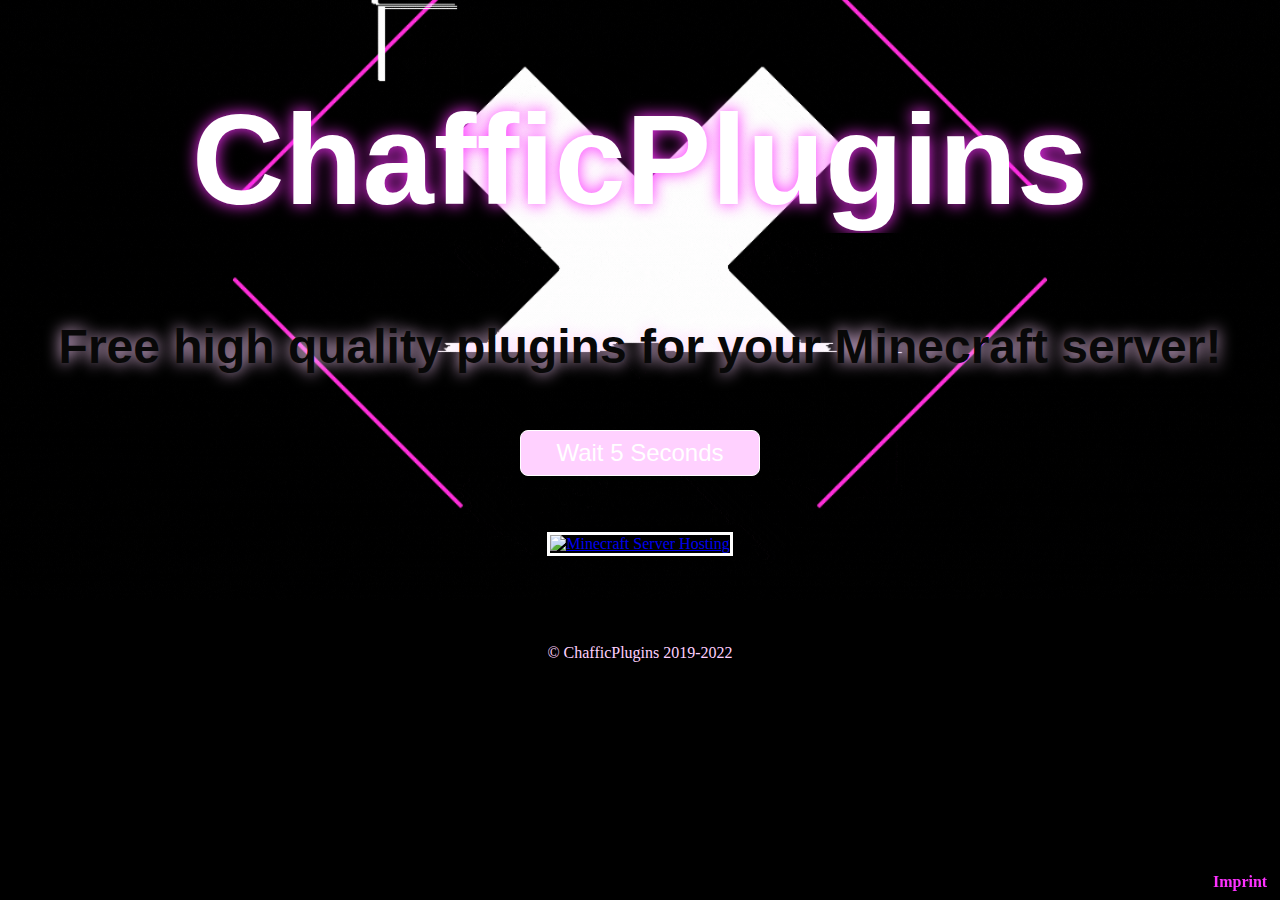
==== redirect.html @ 5bd9838c "Upgraded download text" ====
<!DOCTYPE html>
<html lang="en">
<head>
    <meta charset="UTF-8">
    <title>ChafficPlugins</title>
    <meta content="width=device-width, initial-scale=1" name="viewport"/>
    <link rel="stylesheet" href="style/main.css">
    <link rel="icon" type="image/x-icon" href="img/favicon.ico">
</head>
<body>
<h1 id="centeredTitle">ChafficPlugins</h1>
<h3 id="centeredSubTitle">Free high quality plugins for your Minecraft server!</h3>
<img src="img/bg.gif" alt="" id="bgImg" onclick="window.open('https://chafficplugins.github.io')">

<!-- Wait 5 Seconds and then enable download button -->
<script>
    for (let i = 0; i <= 5; i++) {
        setTimeout(() => {

            document.getElementById("downloadButton").innerText = "Wait " + (5 - i) + " Seconds";
            if (i === 5) {
                document.getElementById("downloadButton").disabled = false;
                const urlParams = new URLSearchParams(window.location.search);
                const plugin = urlParams.get('plugin');
                const version = urlParams.get('version');
                document.getElementById("downloadButton").innerText = "Download " + plugin + "-v" + version;
            }
        }, 1000 * i);
    }

    function download() {
        //get ?plugin parameter and ?version parameter
        const urlParams = new URLSearchParams(window.location.search);
        const plugin = urlParams.get('plugin');
        const version = urlParams.get('version');
        window.open("https://github.com/ChafficPlugins/MyTrip/releases/download/v" + version + "/" + plugin + "-v" + version + ".jar")
    }
</script>

<div class="plugin-list">
    <button id="downloadButton"
            onclick="download()"
            disabled>
        Wait 5 Seconds
    </button>
</div>

<div id="hostingConatiner">
    <a href="https://shockbyte.com/billing/aff.php?aff=4416"><img id="hosting"
                                                                  src="https://shockbyte.com/assets/img/partners/twitch/shockbyte_affiliate.png"
                                                                  alt="Minecraft Server Hosting"/></a>
</div>

<script async src="https://pagead2.googlesyndication.com/pagead/js/adsbygoogle.js?client=ca-pub-4734982214094550"
        crossorigin="anonymous"></script>

<a id="imprintLink" href="https://felixbeinssen.net/imprint" target={"_blank"}
   rel="noreferrer">Imprint</a>

<footer>
    <p id="copyright">
        © ChafficPlugins 2019-2022
    </p>
</footer>
</body>
</html>
---- style/main.css ----
html {
    --color-primary: #ffffff;
    --color-secondary: #fd31ff;
    --color-tertiary: #ffd1ff;
    --color-quaternary: #ffd1ff;
    --color-background: #080808;
    background-color: #000000;
    color: var(--color-primary);
}

#bgImg {
    /* center this */
    position: absolute;
    top: 15rem;
    left: 50%;
    transform: translate(-50%, -50%);
    width: 100%;
    overflow: hidden;
    z-index: -1;
}

button {
    color: var(--color-secondary);
    background-color: var(--color-primary);
    border: 0.1rem solid var(--color-primary);
    border-radius: 0.5rem;
    margin: 0.5rem;
    padding: 0.5rem;
    font-size: 1.5rem;
    font-family: "Arial Black", Gadget, sans-serif;
    text-align: center;
    width: 15rem;
}

button:hover {
    color: var(--color-primary);
    background-color: var(--color-secondary);
    cursor: pointer;
}

button:disabled {
    color: var(--color-primary);
    background-color: var(--color-tertiary);
    cursor: not-allowed;
}

#hostingConatiner {
    margin: 3rem;
    text-align: center;
}

#hosting {
    text-align: center;
    width: 15rem;
    margin-bottom: 0.5rem;
    border: 0.2rem solid var(--color-primary);
}

#hosting:hover {
    width: 15.5rem;
    margin-bottom: 0;
}

#copyright {
    margin-top: 5rem;
    text-align: center;
    color: var(--color-quaternary);
    text-decoration: none;
    font-size: 1rem;
}

.plugin-list {
    display: flex;
    align-content: center;
    flex-wrap: wrap;
    justify-content: center;
    width: 60%;
    margin: 2rem auto;
    transition: transform 0.5s;
}

.plugin-list:hover {
    /* make it bigger */
    transform: scale(1.1);
    /* take some time to scale */
    transition: transform 0.5s;
}

#centeredTitle {
    width: 100%;
    overflow: hidden;
    text-align: center;
    font-size: 10vw;
    font-weight: bold;
    font-family: 'Roboto', sans-serif;
    color: var(--color-primary);
    text-shadow: 0 0 1rem var(--color-secondary);
}

#centeredSubTitle {
    font-size: 3em;
    text-align: center;
    font-weight: bold;
    font-family: 'Roboto', sans-serif;
    color: var(--color-background);
    text-shadow: 0 0 1rem var(--color-tertiary);
    width: 100%;
}

.statsContainer {
    display: flex;
    flex-direction: column;
    font-size: 1.2rem;
    width: 60%;
    margin: 5rem auto;
    padding: 1rem;
    background-color: var(--color-quaternary);
    color: var(--color-background);
    text-shadow: 0 0 1rem var(--color-secondary);
    border-radius: 1rem;

}

@media screen and (max-width: 800px) {
    #bgImg {
        top: 5rem;
        width: 100%;
    }

    #centeredTitle {
        font-size: 3.5rem;
    }
    #centeredSubTitle {
        font-size: 1.8em;
    }

    .plugin-list {
        width: 80%;
    }

    button {
        width: 100%;
    }

    .statsContainer {
        width: 80%;
    }
}

#imprintLink {
    text-decoration: none;
    color: var(--color-secondary);
    font-size: 1rem;
    font-weight: bold;
    cursor: pointer;
    position: fixed;
    bottom: 1%;
    right: 1%;
}

#imprintLink:hover {
    text-decoration: underline;
}

#imprintLink:active {
    color: var(--color-tertiary);
}
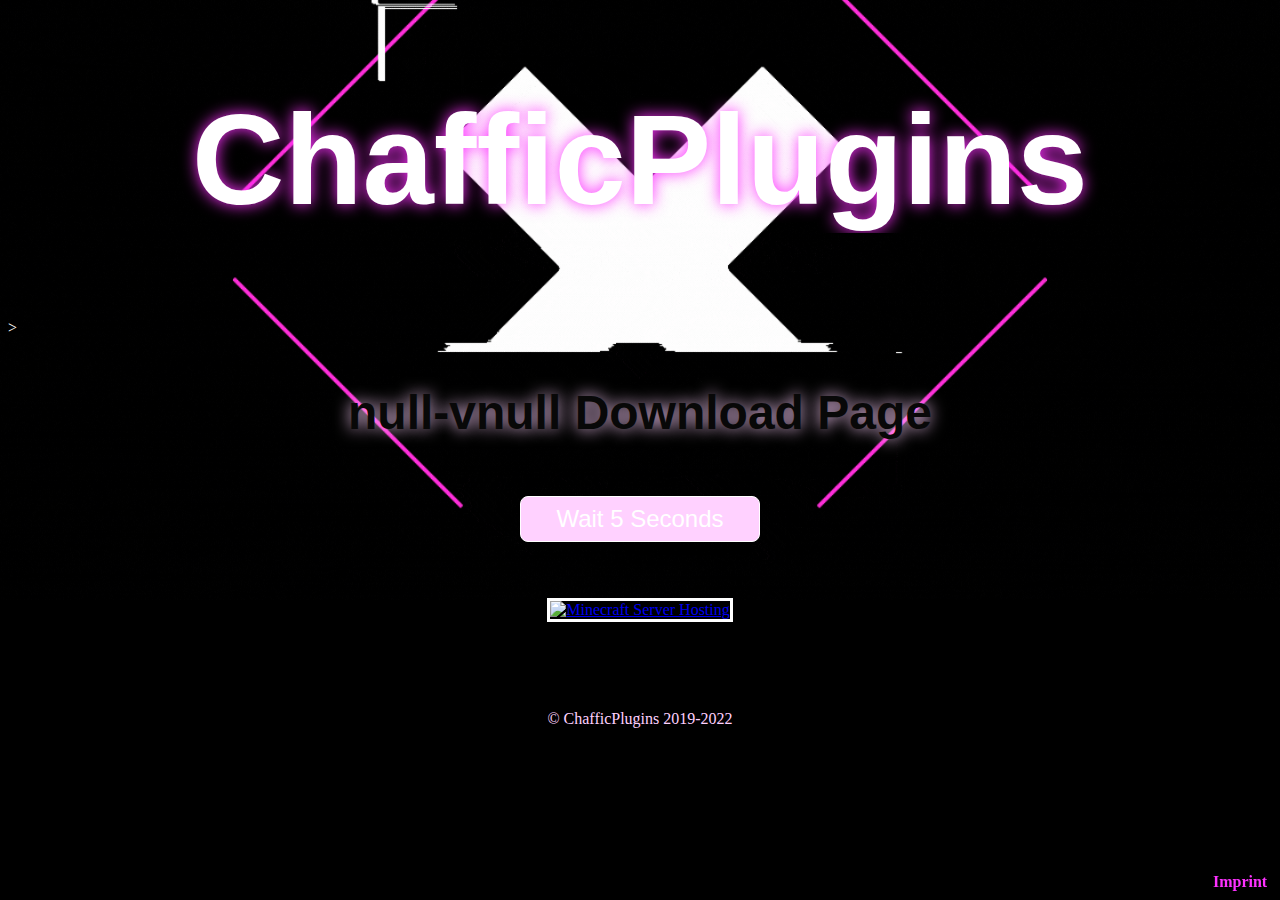
==== commit 237ba647: "Altered subtitle text" ====
--- a/redirect.html
+++ b/redirect.html
@@ -8,21 +8,24 @@
     <link rel="icon" type="image/x-icon" href="img/favicon.ico">
 </head>
 <body>
-<h1 id="centeredTitle">ChafficPlugins</h1>
+<h1 id="centeredTitle">ChafficPlugins</h1>>
 <h3 id="centeredSubTitle">Free high quality plugins for your Minecraft server!</h3>
 <img src="img/bg.gif" alt="" id="bgImg" onclick="window.open('https://chafficplugins.github.io')">
 
 <!-- Wait 5 Seconds and then enable download button -->
 <script>
+    const urlParams = new URLSearchParams(window.location.search);
+    const plugin = urlParams.get('plugin');
+    const version = urlParams.get('version');
+
+    document.getElementById("centeredSubTitle").innerHTML = plugin + "-v" + version + " Download Page";
+
     for (let i = 0; i <= 5; i++) {
         setTimeout(() => {
 
             document.getElementById("downloadButton").innerText = "Wait " + (5 - i) + " Seconds";
             if (i === 5) {
                 document.getElementById("downloadButton").disabled = false;
-                const urlParams = new URLSearchParams(window.location.search);
-                const plugin = urlParams.get('plugin');
-                const version = urlParams.get('version');
                 document.getElementById("downloadButton").innerText = "Download " + plugin + "-v" + version;
             }
         }, 1000 * i);
@@ -30,9 +33,6 @@
 
     function download() {
         //get ?plugin parameter and ?version parameter
-        const urlParams = new URLSearchParams(window.location.search);
-        const plugin = urlParams.get('plugin');
-        const version = urlParams.get('version');
         window.open("https://github.com/ChafficPlugins/MyTrip/releases/download/v" + version + "/" + plugin + "-v" + version + ".jar")
     }
 </script>
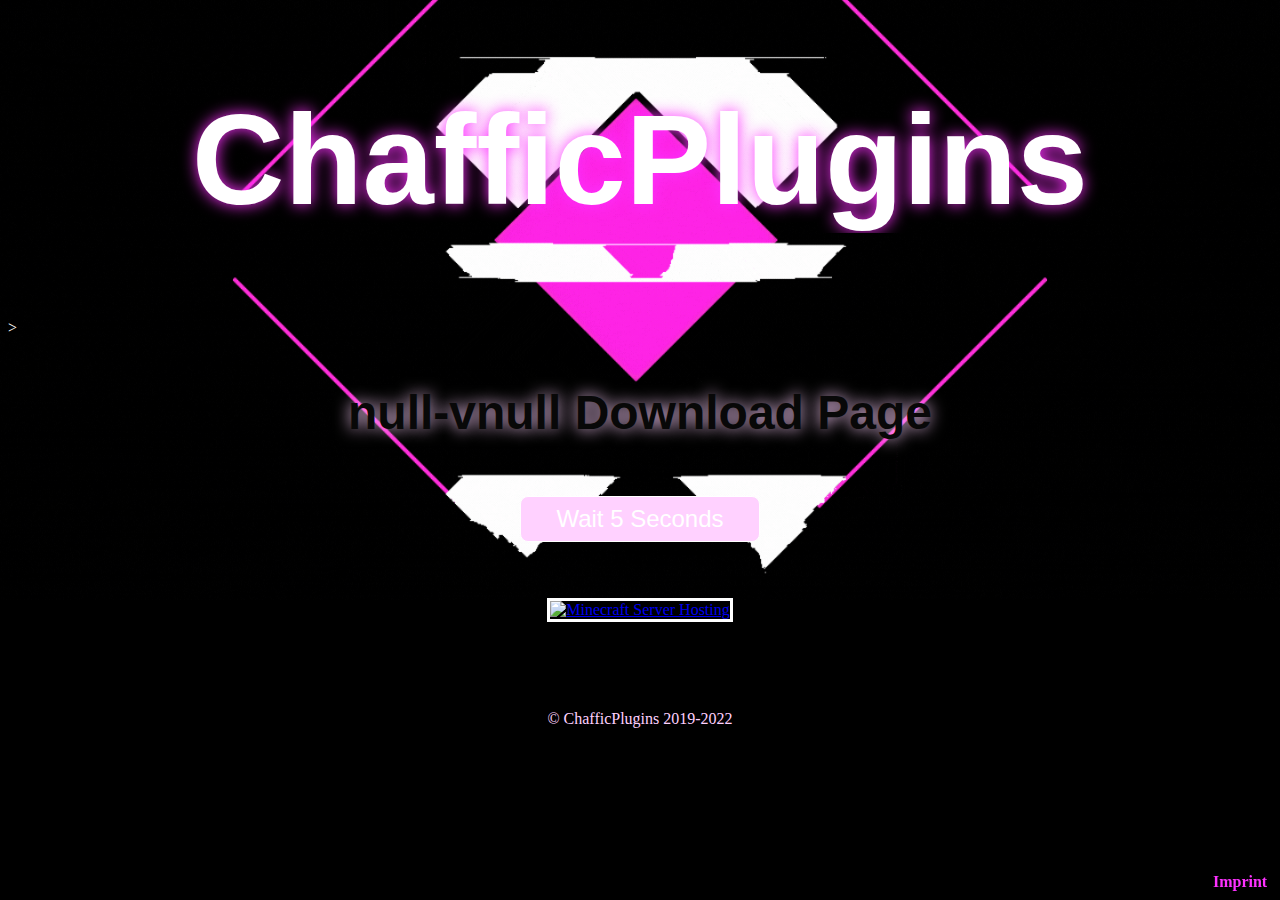
==== commit aeecfad6: "fixed a bug with different plugins" ====
--- a/redirect.html
+++ b/redirect.html
@@ -33,7 +33,7 @@
 
     function download() {
         //get ?plugin parameter and ?version parameter
-        window.open("https://github.com/ChafficPlugins/MyTrip/releases/download/v" + version + "/" + plugin + "-v" + version + ".jar")
+        window.open("https://github.com/ChafficPlugins/" + plugin + "/releases/download/v" + version + "/" + plugin + "-v" + version + ".jar")
     }
 </script>
 
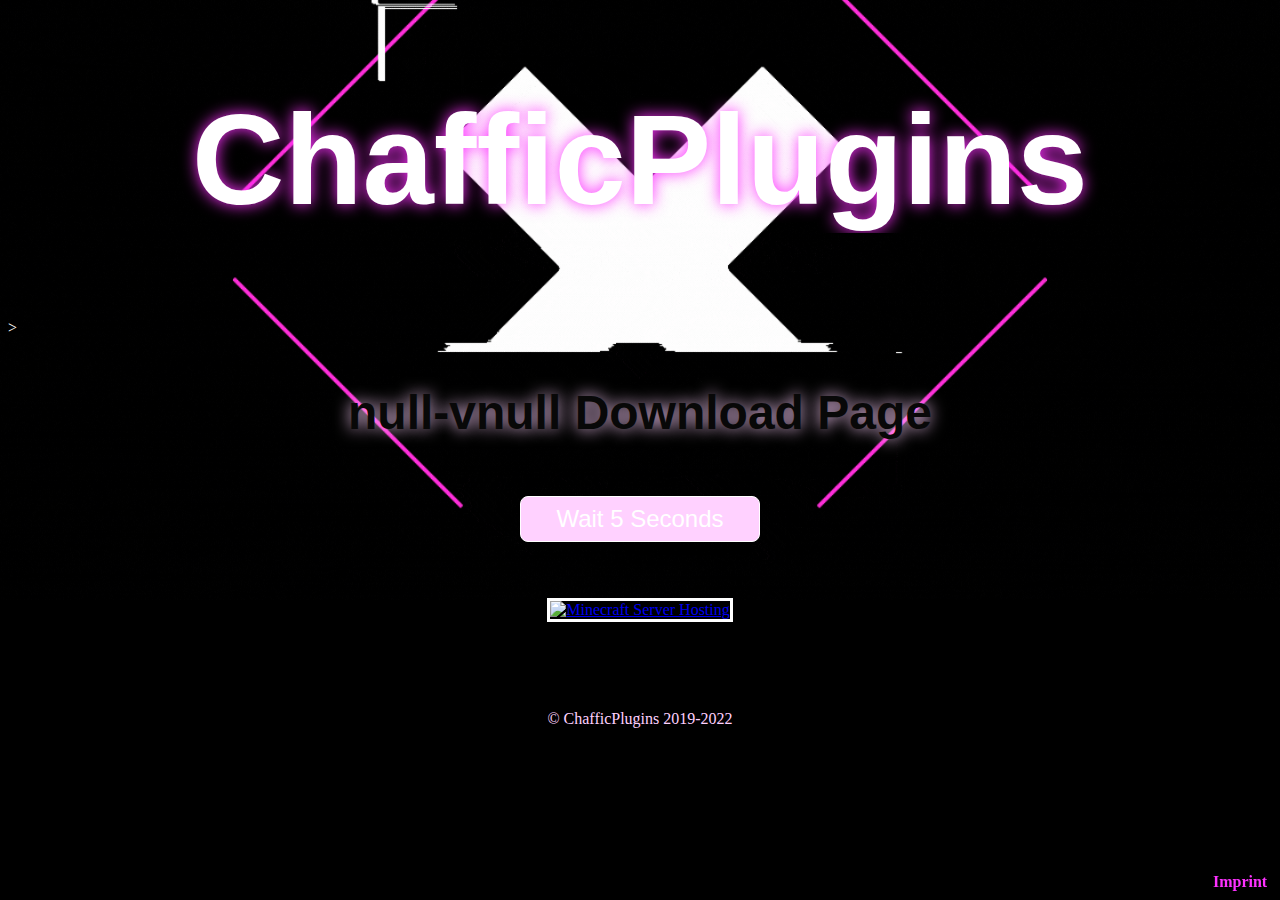
==== commit d2788eef: "fixed google ad sense" ====
--- a/redirect.html
+++ b/redirect.html
@@ -1,6 +1,8 @@
 <!DOCTYPE html>
 <html lang="en">
 <head>
+    <script async src="https://pagead2.googlesyndication.com/pagead/js/adsbygoogle.js?client=ca-pub-4734982214094550"
+            crossorigin="anonymous"></script>
     <meta charset="UTF-8">
     <title>ChafficPlugins</title>
     <meta content="width=device-width, initial-scale=1" name="viewport"/>
@@ -12,7 +14,6 @@
 <h3 id="centeredSubTitle">Free high quality plugins for your Minecraft server!</h3>
 <img src="img/bg.gif" alt="" id="bgImg" onclick="window.open('https://chafficplugins.github.io')">
 
-<!-- Wait 5 Seconds and then enable download button -->
 <script>
     const urlParams = new URLSearchParams(window.location.search);
     const plugin = urlParams.get('plugin');
@@ -51,9 +52,6 @@
                                                                   alt="Minecraft Server Hosting"/></a>
 </div>
 
-<script async src="https://pagead2.googlesyndication.com/pagead/js/adsbygoogle.js?client=ca-pub-4734982214094550"
-        crossorigin="anonymous"></script>
-
 <a id="imprintLink" href="https://felixbeinssen.net/imprint" target={"_blank"}
    rel="noreferrer">Imprint</a>
 
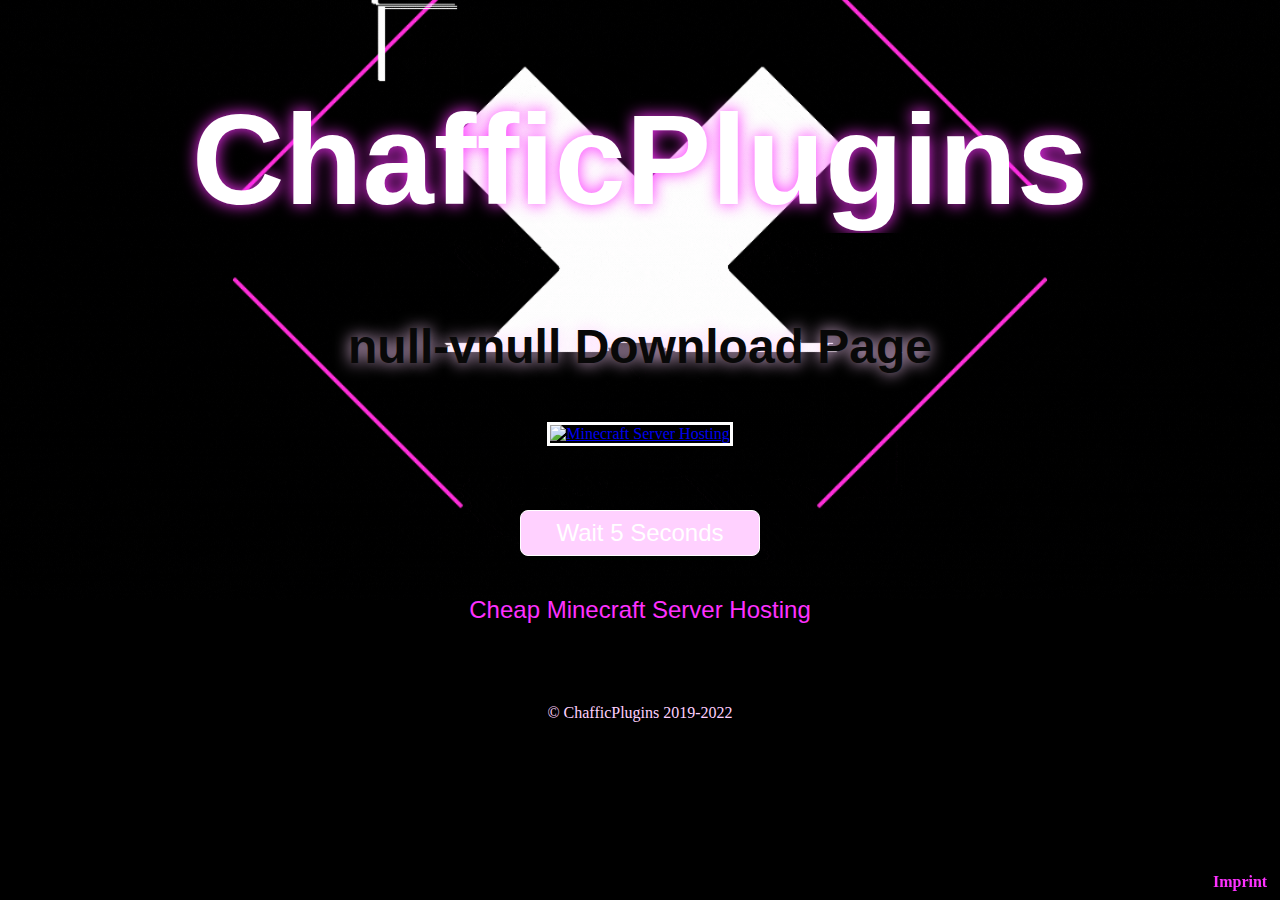
==== commit a5e4384e: "added more ads" ====
--- a/redirect.html
+++ b/redirect.html
@@ -10,7 +10,7 @@
     <link rel="icon" type="image/x-icon" href="img/favicon.ico">
 </head>
 <body>
-<h1 id="centeredTitle">ChafficPlugins</h1>>
+<h1 id="centeredTitle">ChafficPlugins</h1>
 <h3 id="centeredSubTitle">Free high quality plugins for your Minecraft server!</h3>
 <img src="img/bg.gif" alt="" id="bgImg" onclick="window.open('https://chafficplugins.github.io')">
 
@@ -38,6 +38,12 @@
     }
 </script>
 
+<div id="hostingConatiner">
+    <a href="https://shockbyte.com/billing/aff.php?aff=4416"><img id="hosting"
+                                                                  src="https://shockbyte.com/assets/img/partners/twitch/shockbyte_affiliate.png"
+                                                                  alt="Minecraft Server Hosting"/></a>
+</div>
+
 <div class="plugin-list">
     <button id="downloadButton"
             onclick="download()"
@@ -46,10 +52,9 @@
     </button>
 </div>
 
-<div id="hostingConatiner">
-    <a href="https://shockbyte.com/billing/aff.php?aff=4416"><img id="hosting"
-                                                                  src="https://shockbyte.com/assets/img/partners/twitch/shockbyte_affiliate.png"
-                                                                  alt="Minecraft Server Hosting"/></a>
+<div class="plugin-list">
+<a id="hostingURL" href="https://shockbyte.com/billing/aff.php?aff=4416" target={"_blank"}
+   rel="noreferrer">Cheap Minecraft Server Hosting</a>
 </div>
 
 <a id="imprintLink" href="https://felixbeinssen.net/imprint" target={"_blank"}
--- a/style/main.css
+++ b/style/main.css
@@ -147,6 +147,36 @@
     }
 }
 
+#hostingURL {
+    color: var(--color-secondary);
+    text-decoration: none;
+    width: 100%;
+    text-align: center;
+    font-size: 1.5rem;
+    font-family: "Arial Black", Gadget, sans-serif;
+    animation: pulse 1s infinite;
+}
+
+/* slowly pulse the color */
+@keyframes pulse {
+    0% {
+        color: var(--color-secondary);
+        font-size: 1.5rem;
+    }
+    50% {
+        color: var(--color-tertiary);
+        font-size: 1.6rem;
+    }
+    100% {
+        color: var(--color-secondary);
+        font-size: 1.5rem;
+    }
+}
+
+#hostingURL:hover {
+    color: var(--color-primary);
+}
+
 #imprintLink {
     text-decoration: none;
     color: var(--color-secondary);
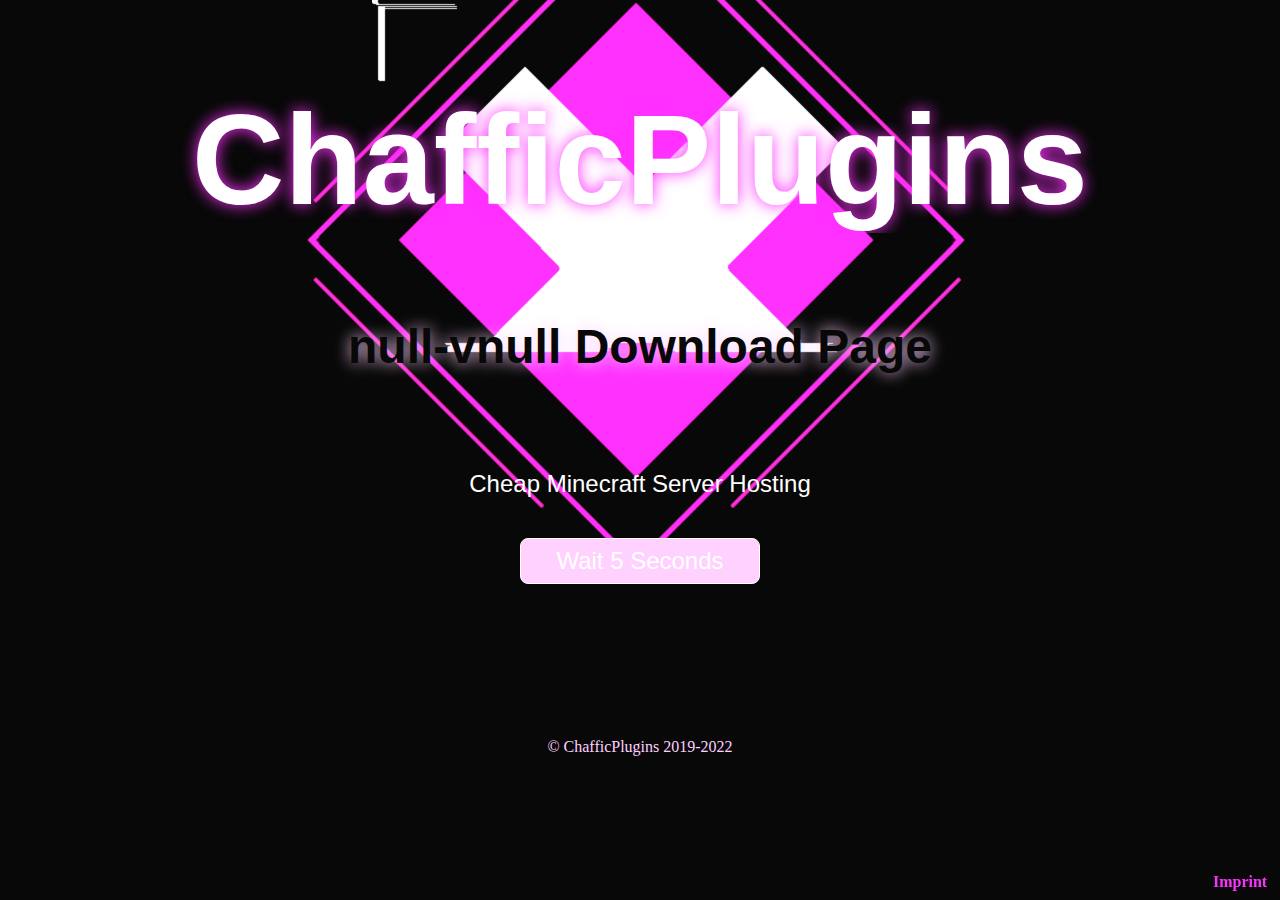
==== commit a3995330: "added more ads" ====
--- a/redirect.html
+++ b/redirect.html
@@ -12,7 +12,7 @@
 <body>
 <h1 id="centeredTitle">ChafficPlugins</h1>
 <h3 id="centeredSubTitle">Free high quality plugins for your Minecraft server!</h3>
-<img src="img/bg.gif" alt="" id="bgImg" onclick="window.open('https://chafficplugins.github.io')">
+<img src="img/bg.png" alt="" id="bgImg" onclick="window.open('https://chafficplugins.github.io')">
 
 <script>
     const urlParams = new URLSearchParams(window.location.search);
@@ -38,10 +38,9 @@
     }
 </script>
 
-<div id="hostingConatiner">
-    <a href="https://shockbyte.com/billing/aff.php?aff=4416"><img id="hosting"
-                                                                  src="https://shockbyte.com/assets/img/partners/twitch/shockbyte_affiliate.png"
-                                                                  alt="Minecraft Server Hosting"/></a>
+<div class="plugin-list">
+    <a id="hostingURL" href="https://shockbyte.com/billing/aff.php?aff=4416" target={"_blank"}
+       rel="noreferrer">Cheap Minecraft Server Hosting</a>
 </div>
 
 <div class="plugin-list">
@@ -52,9 +51,8 @@
     </button>
 </div>
 
-<div class="plugin-list">
-<a id="hostingURL" href="https://shockbyte.com/billing/aff.php?aff=4416" target={"_blank"}
-   rel="noreferrer">Cheap Minecraft Server Hosting</a>
+<div class="hostingConatiner">
+    <a href="https://www.origin-builds.com/?ref=IZk3OwsW" rel="sponsored" target="_blank"><img src="https://creatives.goaffpro.com/7044247/1670179017522.gif" alt="" /></a>
 </div>
 
 <a id="imprintLink" href="https://felixbeinssen.net/imprint" target={"_blank"}
--- a/style/main.css
+++ b/style/main.css
@@ -4,7 +4,7 @@
     --color-tertiary: #ffd1ff;
     --color-quaternary: #ffd1ff;
     --color-background: #080808;
-    background-color: #000000;
+    background-color: var(--color-background);
     color: var(--color-primary);
 }
 
@@ -44,9 +44,13 @@
     cursor: not-allowed;
 }
 
-#hostingConatiner {
+.hostingConatiner {
     margin: 3rem;
     text-align: center;
+    display: flex;
+    align-content: center;
+    flex-wrap: wrap;
+    justify-content: center;
 }
 
 #hosting {
@@ -105,6 +109,7 @@
     color: var(--color-background);
     text-shadow: 0 0 1rem var(--color-tertiary);
     width: 100%;
+    padding-bottom: 3rem;
 }
 
 .statsContainer {
@@ -145,10 +150,14 @@
     .statsContainer {
         width: 80%;
     }
+
+    .hostingConatiner {
+        width: 80%;
+    }
 }
 
 #hostingURL {
-    color: var(--color-secondary);
+    color: var(--color-primary);
     text-decoration: none;
     width: 100%;
     text-align: center;
@@ -160,16 +169,13 @@
 /* slowly pulse the color */
 @keyframes pulse {
     0% {
-        color: var(--color-secondary);
-        font-size: 1.5rem;
+        color: var(--color-primary);
     }
     50% {
         color: var(--color-tertiary);
-        font-size: 1.6rem;
     }
     100% {
-        color: var(--color-secondary);
-        font-size: 1.5rem;
+        color: var(--color-primary);
     }
 }
 
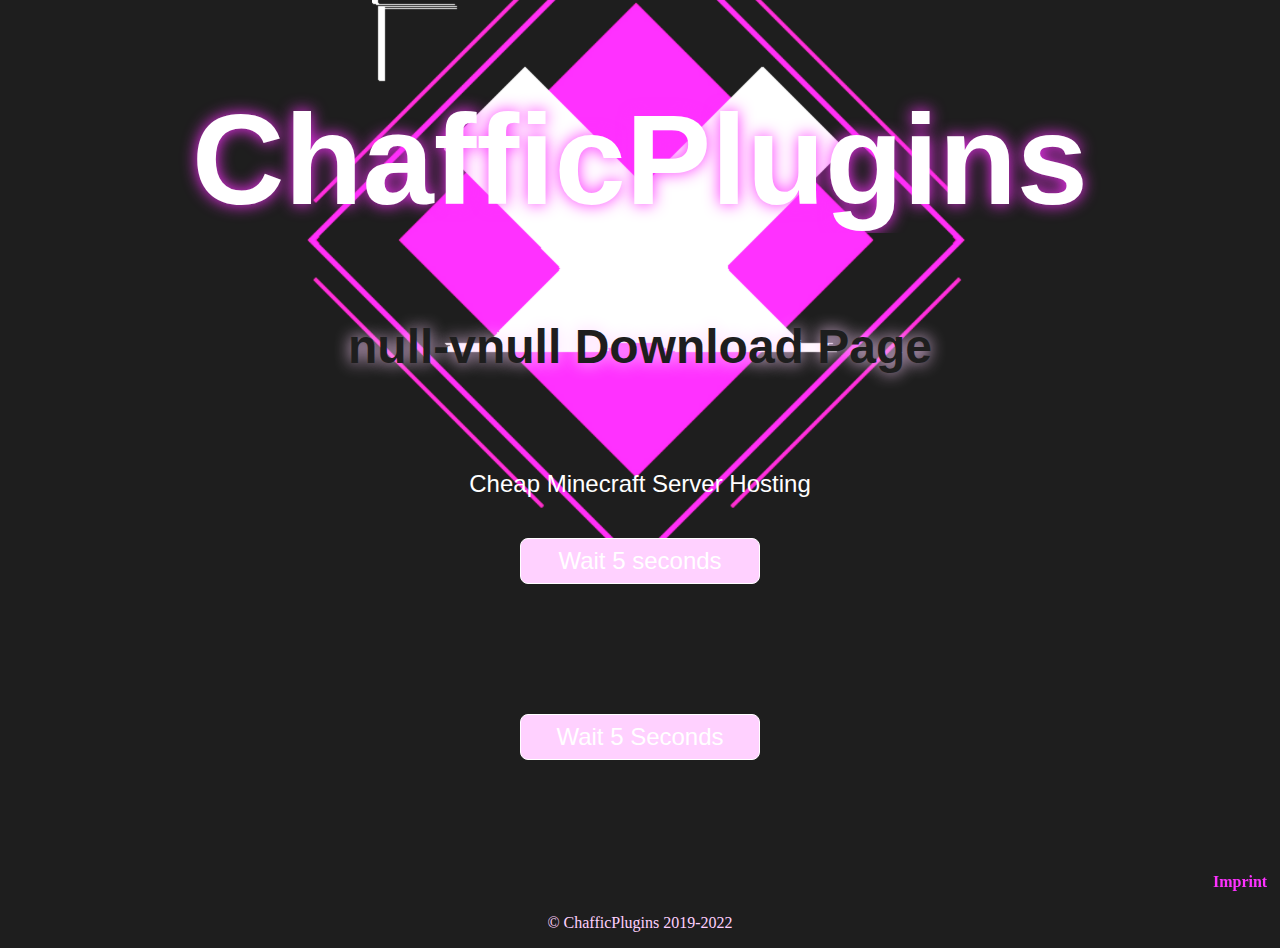
==== commit 0baf5b27: "Intensified advertisements" ====
--- a/redirect.html
+++ b/redirect.html
@@ -25,9 +25,12 @@
         setTimeout(() => {
 
             document.getElementById("downloadButton").innerText = "Wait " + (5 - i) + " Seconds";
+            document.getElementById("scrollButton").innerText = "Wait " + (5 - i) + " Seconds";
             if (i === 5) {
                 document.getElementById("downloadButton").disabled = false;
                 document.getElementById("downloadButton").innerText = "Download " + plugin + "-v" + version;
+                document.getElementById("scrollButton").disabled = false;
+                document.getElementById("scrollButton").innerText = "Scroll Down";
             }
         }, 1000 * i);
     }
@@ -36,11 +39,28 @@
         //get ?plugin parameter and ?version parameter
         window.open("https://github.com/ChafficPlugins/" + plugin + "/releases/download/v" + version + "/" + plugin + "-v" + version + ".jar")
     }
+
+    function scrollDown() {
+        //scroll down to the download button slowly
+        window.scrollBy({
+            top: 1000,
+            left: 0,
+            behavior: 'smooth'
+        });
+    }
 </script>
 
 <div class="plugin-list">
     <a id="hostingURL" href="https://shockbyte.com/billing/aff.php?aff=4416" target={"_blank"}
        rel="noreferrer">Cheap Minecraft Server Hosting</a>
+</div>
+
+<div class="plugin-list">
+    <button id="scrollButton" disabled class="button" onclick="scrollDown()">Wait 5 seconds</button>
+</div>
+
+<div class="hostingConatiner" style="overflow: hidden">
+    <a href="https://www.origin-builds.com/?ref=IZk3OwsW" rel="sponsored" target="_blank"><img src="https://creatives.goaffpro.com/7044247/1670269971417.jpg" alt="" /></a>
 </div>
 
 <div class="plugin-list">
--- a/style/main.css
+++ b/style/main.css
@@ -3,7 +3,7 @@
     --color-secondary: #fd31ff;
     --color-tertiary: #ffd1ff;
     --color-quaternary: #ffd1ff;
-    --color-background: #080808;
+    --color-background: #1e1e1e;
     background-color: var(--color-background);
     color: var(--color-primary);
 }
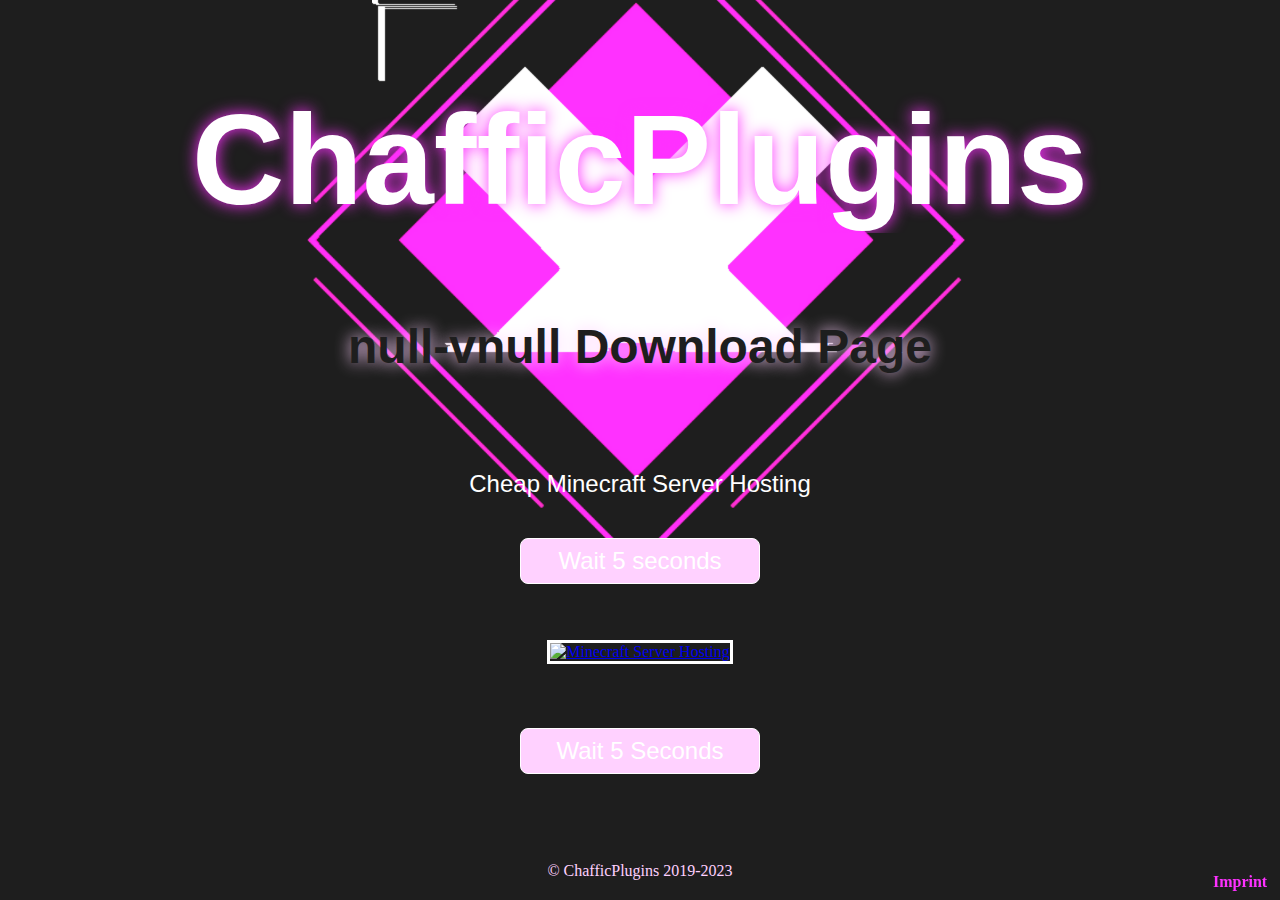
==== commit 097f8050: "Removed ads" ====
--- a/redirect.html
+++ b/redirect.html
@@ -59,8 +59,8 @@
     <button id="scrollButton" disabled class="button" onclick="scrollDown()">Wait 5 seconds</button>
 </div>
 
-<div class="hostingConatiner" style="overflow: hidden">
-    <a href="https://www.origin-builds.com/?ref=IZk3OwsW" rel="sponsored" target="_blank"><img src="https://creatives.goaffpro.com/7044247/1670269971417.jpg" alt="" /></a>
+<div class="hostingConatiner">
+    <a href="https://shockbyte.com/billing/aff.php?aff=4416"><img id="hosting" src="https://shockbyte.com/assets/img/partners/twitch/shockbyte_affiliate.png" alt="Minecraft Server Hosting" /></a>
 </div>
 
 <div class="plugin-list">
@@ -71,16 +71,12 @@
     </button>
 </div>
 
-<div class="hostingConatiner">
-    <a href="https://www.origin-builds.com/?ref=IZk3OwsW" rel="sponsored" target="_blank"><img src="https://creatives.goaffpro.com/7044247/1670179017522.gif" alt="" /></a>
-</div>
-
 <a id="imprintLink" href="https://felixbeinssen.net/imprint" target={"_blank"}
    rel="noreferrer">Imprint</a>
 
 <footer>
     <p id="copyright">
-        © ChafficPlugins 2019-2022
+        © ChafficPlugins 2019-2023
     </p>
 </footer>
 </body>
